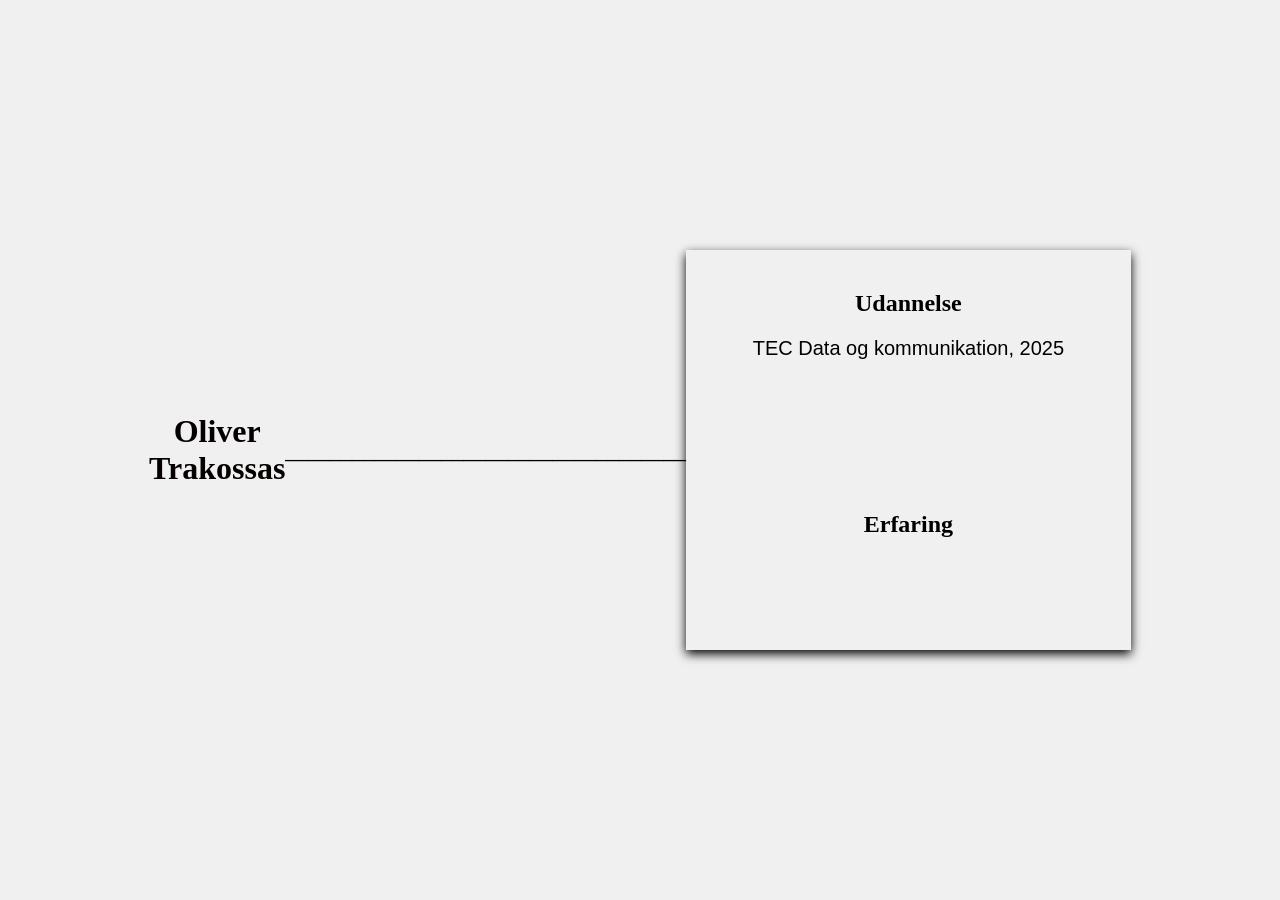
==== 434324.html @ 6bed8286 "test2" ====
<!DOCTYPE html>
<html>
<head>
<style>
.center {
 
    display: flex;
    justify-content: center;
    align-items: center;
    height: 1vh;
    text-align: center;
}
.split-container {
  display: grid;
 width: 80%;
 height: 400px;
 box-shadow: 0 4px 10px 
}
.left, .right {
  padding: 20px;
}
.static {
  display: flex;
    justify-content: center;
    align-items: center;
    text-align: center;
    height: 1vh;
}
body {
  margin: 0;
  display: flex;
  justify-content: center;
  align-items: center;
  min-height: 100vh;
  background-color: rgb(240, 240, 240);
}

h1 {
  color: rgb(5, 0, 0);
  text-align: center;
}

p {
  font-family: Open Sans, sans-serif;
  font-size: 20px;
}
</style>
</head>
<body>
<div class="center">
<h1>Oliver Trakossas</h1>
<div></div>
<div class="static">
<p> ____________________________________</p>
</div>

<div class="center, split-container">
  <div class="left">
    <h2>Udannelse</h2>
    <p>TEC Data og kommunikation, 2025 </p>
  </div>
  <div class="right">
    <h2>Erfaring</h2>
    <p></p>
  </div>
</div>

</body>
</html>
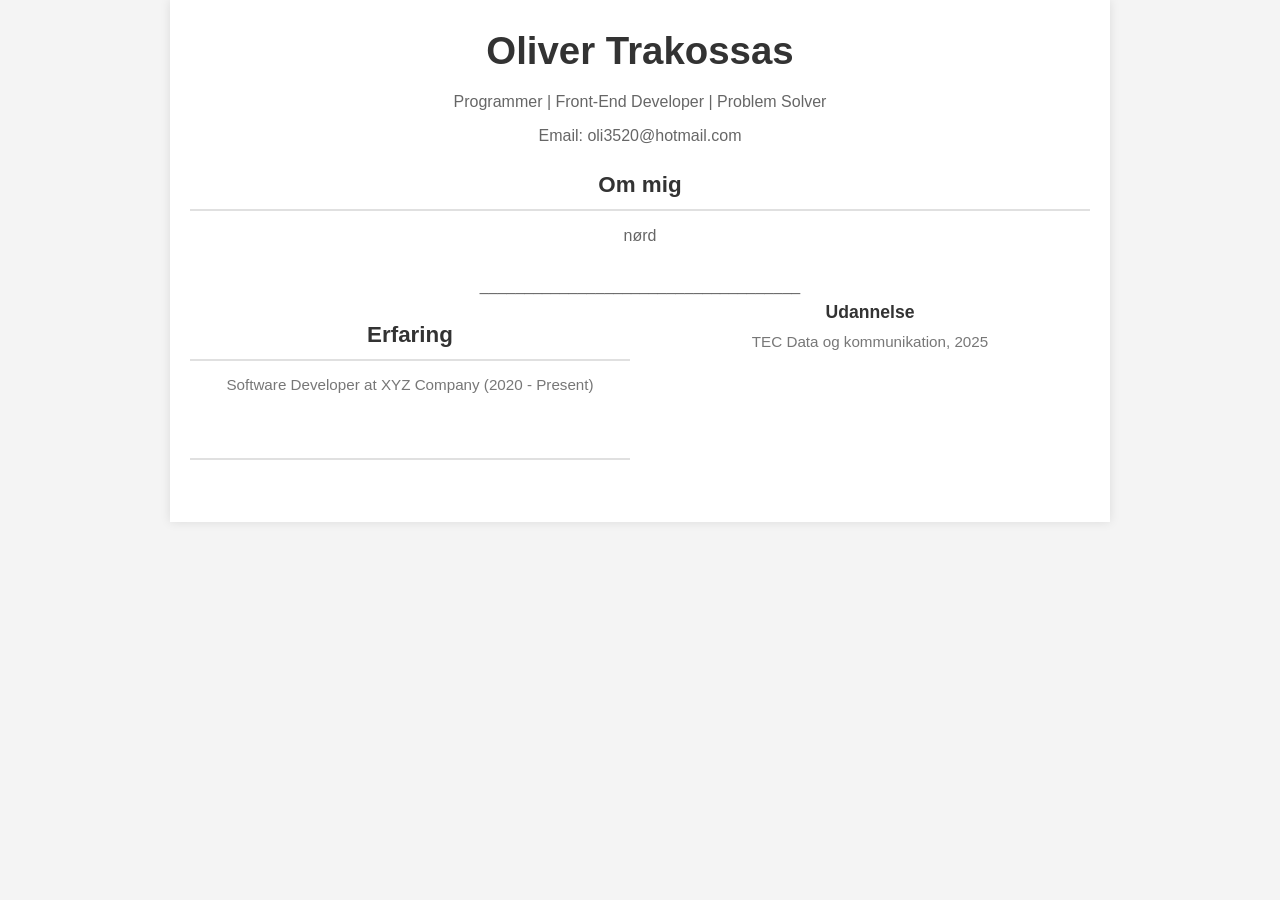
==== commit 250cb588: "test2" ====
--- a/434324.html
+++ b/434324.html
@@ -1,68 +1,113 @@
 <!DOCTYPE html>
 <html>
 <head>
+  <meta charset="UTF-8">
+  <meta name="viewport" content="width=device-width, initial-scale=1.0">
+  <title>CV - Oliver Trakossas</title>
 <style>
-.center {
- 
-    display: flex;
-    justify-content: center;
-    align-items: center;
-    height: 1vh;
-    text-align: center;
-}
-.split-container {
-  display: grid;
- width: 80%;
- height: 400px;
- box-shadow: 0 4px 10px 
-}
-.left, .right {
-  padding: 20px;
-}
-.static {
-  display: flex;
-    justify-content: center;
-    align-items: center;
-    text-align: center;
-    height: 1vh;
-}
-body {
-  margin: 0;
-  display: flex;
-  justify-content: center;
-  align-items: center;
-  min-height: 100vh;
-  background-color: rgb(240, 240, 240);
-}
-
-h1 {
-  color: rgb(5, 0, 0);
-  text-align: center;
-}
-
-p {
-  font-family: Open Sans, sans-serif;
-  font-size: 20px;
-}
-</style>
+    body {
+      font-family: Arial, sans-serif;
+      line-height: 1.6;
+      margin: 0;
+      padding: 0;
+      background-color: #f4f4f4;
+      color: #333;
+    }
+    .container {
+      max-width: 900px;
+      margin: 0 auto;
+      padding: 20px;
+      background-color: #fff;
+      box-shadow: 0 0 10px rgba(0, 0, 0, 0.1);
+    }
+    header {
+      text-align: center;
+      margin-bottom: 30px;
+    }
+    header h1 {
+      margin: 0;
+      font-size: 2.4rem;
+    }
+    header p {
+      margin: 8px 0 0;
+      color: #666;
+    }
+    section {
+      margin-bottom: 24px;
+    }
+    section h2 {
+      margin-bottom: 12px;
+      border-bottom: 2px solid #e0e0e0;
+      padding-bottom: 6px;
+      font-size: 1.4rem;
+    }
+    .grid {
+      display: grid;
+      gap: 20px;
+    }
+    .two-column {
+      grid-template-columns: 1fr 1fr;
+    }
+    .item {
+      margin-bottom: 16px;
+    }
+    .item h3 {
+      margin: 0 0 4px;
+      font-size: 1.1rem;
+    }
+    .item span {
+      display: block;
+      color: #777;
+      font-size: 0.95rem;
+    }
+    .skills {
+      list-style: none;
+      padding: 0;
+      margin: 0;
+      display: flex;
+      flex-wrap: wrap;
+      gap: 10px;
+    }
+    .skills li {
+      background: #e0f7fa;
+      color: #006064;
+      padding: 8px 12px;
+      border-radius: 20px;
+      font-size: 0.95rem;
+    }
+    @media (max-width: 640px) {
+      .two-column {
+        grid-template-columns: 1fr;
+      }
+    }
+  </style>
 </head>
 <body>
-<div class="center">
+<div class="container">
+    <header>
 <h1>Oliver Trakossas</h1>
-<div></div>
+      <p>Programmer | Front-End Developer | Problem Solver</p>
+      <p>Email: oli3520@hotmail.com
+        <header>
+
+<section>
+<h2>Om mig</h2>
+<p>nørd</p>
+</section>
 <div class="static">
 <p> ____________________________________</p>
 </div>
-
-<div class="center, split-container">
-  <div class="left">
-    <h2>Udannelse</h2>
-    <p>TEC Data og kommunikation, 2025 </p>
-  </div>
-  <div class="right">
-    <h2>Erfaring</h2>
-    <p></p>
-  </div>
+<section class="grid two-column">
+<div class="item">
+<h2>Erfaring</h2>
+<span>Software Developer at XYZ Company (2020 - Present)</span>
+</div>
+<div class="item">
+<h3>Udannelse</h3>
+<span>TEC Data og kommunikation, 2025</span>
+</div>
+<div>
+  <h2
 </div>
 
 </body>
